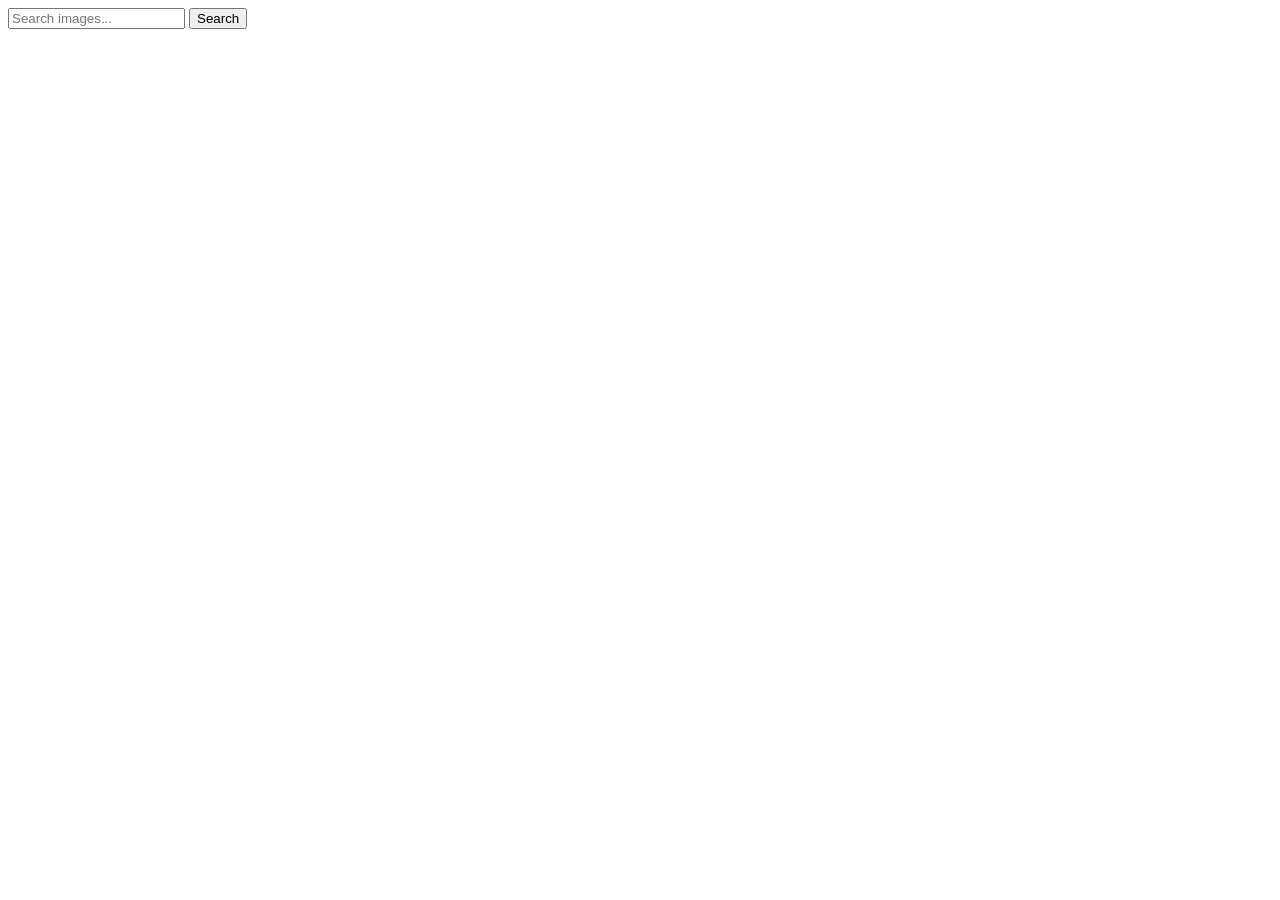
==== index.html @ 0c873efa "Deploying to gh-pages from @ viktoriia-khmel/goit-js-hw-12@4a645d1041f7506c2f378d31f20118f63dbc77cb " ====
<!DOCTYPE html>
<html lang="en">
  <head>
    <meta charset="UTF-8" />
    <link rel="icon" type="image/svg+xml" href="/favicon.svg" />
    <meta name="viewport" content="width=device-width, initial-scale=1.0" />

    <title>Homework 11</title>
    <link rel="preconnect" href="https://fonts.googleapis.com" />
    <link rel="preconnect" href="https://fonts.gstatic.com" crossorigin />
    <link
      href="https://fonts.googleapis.com/css2?family=Montserrat:ital,wght@0,100..900;1,100..900&display=swap"
      rel="stylesheet"
    />
    
    <script type="module" crossorigin src="/goit-js-hw-12/commonHelpers.js"></script>
    <link rel="modulepreload" crossorigin href="/goit-js-hw-12/assets/vendor-8c59ed88.js">
    <link rel="stylesheet" href="/goit-js-hw-12/assets/vendor-1cd1f9d9.css">
    <link rel="stylesheet" href="/goit-js-hw-12/assets/index-7f0c641d.css">
  </head>
  <body>
    <div class="container">
      <form class="form" autocomplete="off">
        <label>
          <input class="input" type="text" placeholder="Search images..." />
        </label>
        <button class="button" type="submit">Search</button>
      </form>
      <div class="loader visually-hidden"></div>
      <ul class="gallery"></ul>
    </div>

    
  </body>
</html>
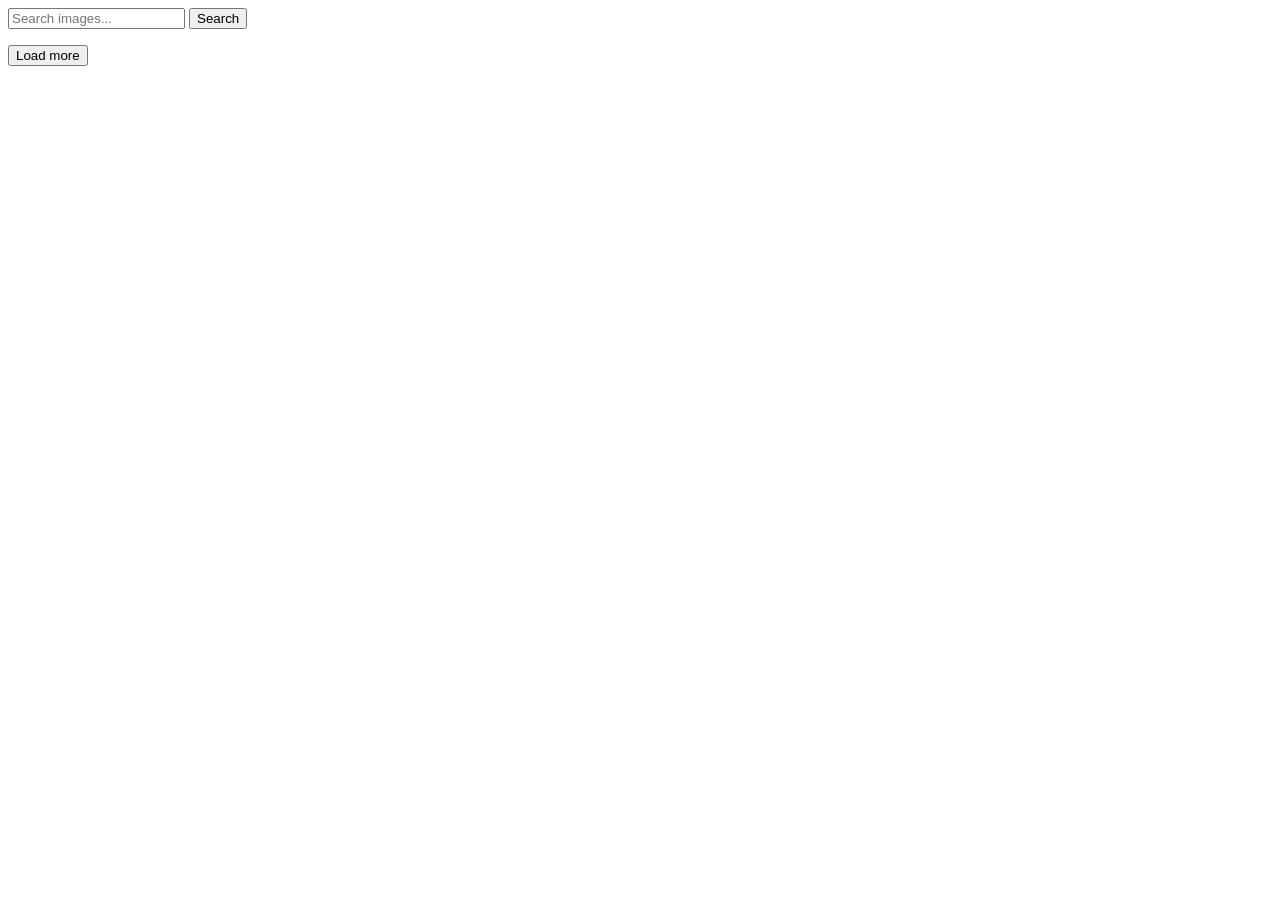
==== commit d958c1f1: "Deploying to gh-pages from @ viktoriia-khmel/goit-js-hw-12@acda02d26a83fee527415cb1205dd4ce82d440d7 " ====
--- a/index.html
+++ b/index.html
@@ -12,11 +12,10 @@
       href="https://fonts.googleapis.com/css2?family=Montserrat:ital,wght@0,100..900;1,100..900&display=swap"
       rel="stylesheet"
     />
-    
     <script type="module" crossorigin src="/goit-js-hw-12/commonHelpers.js"></script>
-    <link rel="modulepreload" crossorigin href="/goit-js-hw-12/assets/vendor-8c59ed88.js">
-    <link rel="stylesheet" href="/goit-js-hw-12/assets/vendor-1cd1f9d9.css">
-    <link rel="stylesheet" href="/goit-js-hw-12/assets/index-7f0c641d.css">
+    <link rel="modulepreload" crossorigin href="/goit-js-hw-12/assets/vendor-0Fq3u7cb.js">
+    <link rel="stylesheet" crossorigin href="/goit-js-hw-12/assets/vendor-DumFYO8Z.css">
+    <link rel="stylesheet" crossorigin href="/goit-js-hw-12/assets/index-B8y299pB.css">
   </head>
   <body>
     <div class="container">
@@ -28,8 +27,9 @@
       </form>
       <div class="loader visually-hidden"></div>
       <ul class="gallery"></ul>
+      <button type="button" class="btn visually-hidden">Load more</button>
+      
     </div>
 
-    
   </body>
 </html>
